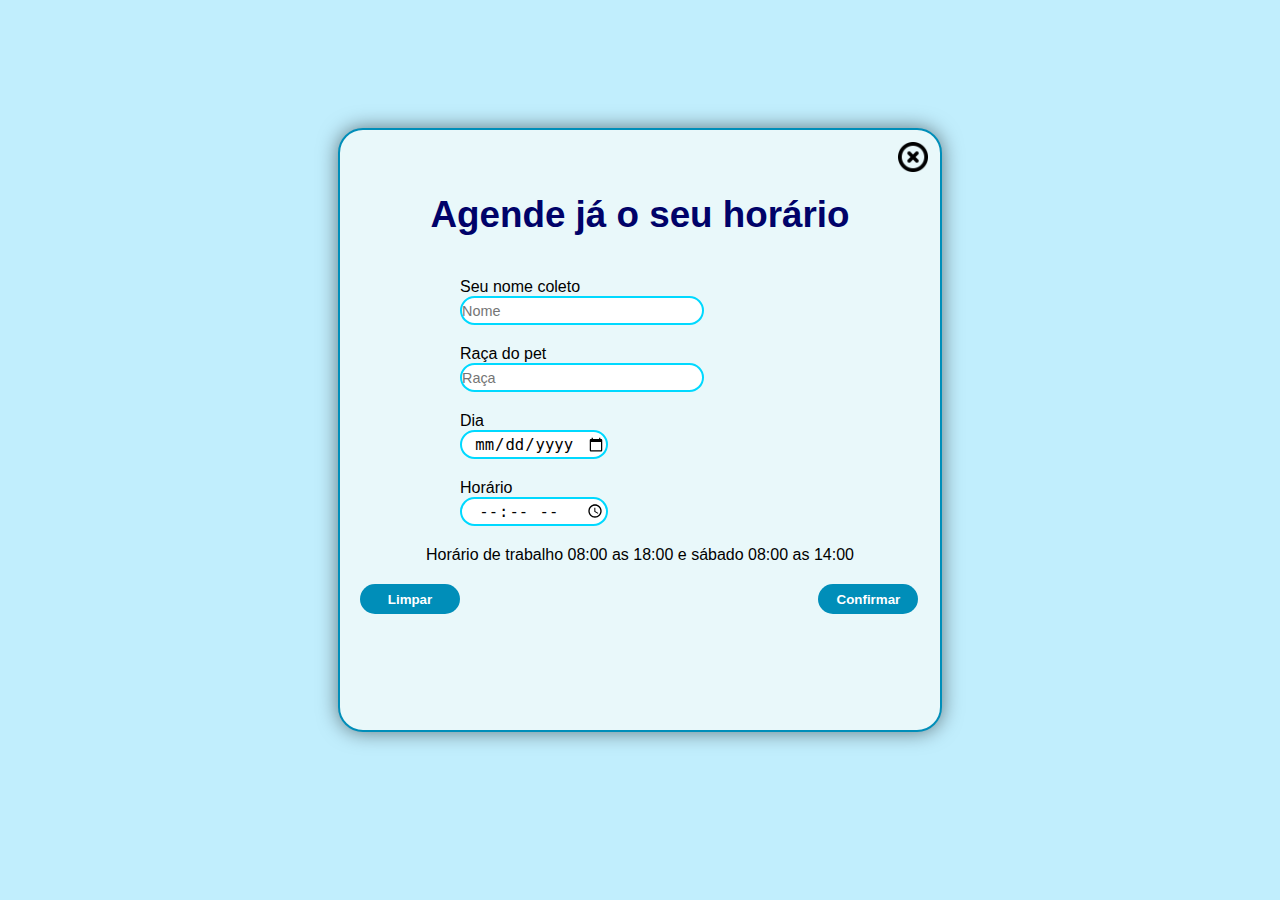
==== agendamento.html @ 1ecfb359 "Trabalho" ====
<!DOCTYPE html>
<html lang="en">

<head>
    <meta charset="UTF-8">
    <meta name="viewport" content="width=device-width, initial-scale=1.0">
    <link rel="shortcut icon" href="imgs/favicom-logo.png" type="image/x-icon">
    <link rel="stylesheet" href="style02.css">
    <title>Toque de Pelagem</title>
</head>

<body>
    <div class="agen">
        <a href="index.html">
            <img src="imgs/xbutton.png" alt="vultar" width="30px" class="bx">
        </a>
        <h1>Agende já o seu horário</h1>
        <form action="agra-agen.html" autocomplete="on">
            <p class="label">
                <label for="inome">Seu nome coleto</label>
            </p>
            <p class="input">
                <input type="text" name="nome" id="inome" placeholder="Nome" required>
            </p>
            <p class="label">
                <label for="iraca">Raça do pet</label>
            </p>
            <p class="input">
                <input type="text" name="raca" id="iraca" placeholder="Raça" required autocomplete="off">
            </p>
            <p class="label">
                <label for="idia">Dia</label>
            </p>
            <p class="input">
                <input type="date" name="dia" id="idia" required>
            </p>
            <p class="label">
                <label for="ihora">Horário</label>
            </p>
            <p class="input">
                <input type="time" name="horario" id="ihora" required>
            </p>
            <p class="ht">Horário de trabalho 08:00 as 18:00 e sábado 08:00 as 14:00</p>
            <div class="botao">
                <p class="limpar">
                  <input id="limp" type="reset" value="Limpar">
                </p>
                <p class="confirmar">
                    <input id="conf" type="submit" value="Confirmar">
                </p>
            </div>
            
        </form>
    </div>
</body>

</html>
---- style02.css ----
@charset "UTF-8";

@font-face {
    font-family: "ca";
    src: url(fonte/can\ dog\ tfb.ttf);
}

* {
    padding: 0px;
    margin: 0px;
}

body {
    font-family: Arial, Helvetica, sans-serif;
    background-color: #c1eefd;
}

.agen{
    background-color: #e9f8fa;
    width: 600px;
    height: 600px;
    margin: auto;
    margin-top: 10%;
    border: solid 2px #008eb9;
    border-radius: 25px;
    box-shadow: 0px 0px 20px #00000081;
}

.feco{
    background-color: #e9f8fa;
    width: 600px;
    height: 600px;
    margin: auto;
    margin-top: 10%;
    border: solid 2px #008eb9;
    border-radius: 25px;
    box-shadow: 0px 0px 20px #00000081;
}

.bx{
    margin-left: 93%;
    margin-top: 2%;
}

h1{
    text-align: center;
    color: #000269;
    padding-top: 3%;
    padding-bottom: 7%;
    font-size: 2.3em;
}

.label{
    padding-left: 20%;
}

.input{
    padding-left: 20%;
    padding-bottom: 20px;
}

#inome{
    border-radius: 15px;
    width: 50%;
    height: 25px;
    border: solid 2px #00d9ff;
    font-size: 0.9em;
}

#inome:hover{
    border:solid 2px #0026ff;
}

#iraca{
    border-radius: 15px;
    width: 50%;
    height: 25px;
    border: solid 2px #00d9ff;
    font-size: 0.9em;
}

#iraca:hover{
    border:solid 2px #00179b;
}

#idia{
    border-radius: 15px;
    width: 30%;
    height: 25px;
    border: solid 2px #00d9ff;
    text-align: center;
    font-size: 1.2em;
}

#idia:hover{
    border:solid 2px #00179b;
}

#ihora{
    border-radius: 15px;
    width: 30%;
    height: 25px;
    border: solid 2px #00d9ff;
    text-align: center;
    font-size: 1.2em;
}

#ihora:hover{
    border:solid 2px #00179b;
}

#iemail{
    border-radius: 15px;
    width: 50%;
    height: 25px;
    border: solid 2px #00d9ff;
    font-size: 0.9em;
}

#iemail:hover{
    border:solid 2px #00179b;
}

#itel{
    border-radius: 15px;
    width: 50%;
    height: 25px;
    border: solid 2px #00d9ff;
    font-size: 0.9em;
}

#itel:hover{
    border:solid 2px #00179b;
}

#isenha{
    border-radius: 15px;
    width: 50%;
    height: 25px;
    border: solid 2px #00d9ff;
    font-size: 0.9em;
}

#isenha:hover{
    border:solid 2px #00179b;
}

#icep{
    border-radius: 15px;
    width: 50%;
    height: 25px;
    border: solid 2px #00d9ff;
    font-size: 0.9em;
}

#icep:hover{
    border:solid 2px #00179b;
}

.botao{
    display: flex;
    margin: 20px;
}

.limpar{
    margin-right: 64%;
}

#conf{
    width: 100px;
    height: 30px;
    background-color: #008eb9;
    border: solid 0px;
    color: white;
    font-weight: bold;
    border-radius: 20px;
}

#conf:hover{
    box-shadow: 0px 0px 15px #00779b;
    border: solid 1px #00a2be;
}

#limp{
    width: 100px;
    height: 30px;
    background-color: #008eb9;
    border: solid 0px;
    color: white;
    font-weight: bold;
    border-radius: 20px;
}

#limp:hover{
    box-shadow: 0px 0px 15px #00779b;
    border: solid 1px #00a2be;
}

.ht{
    text-align: center;
}
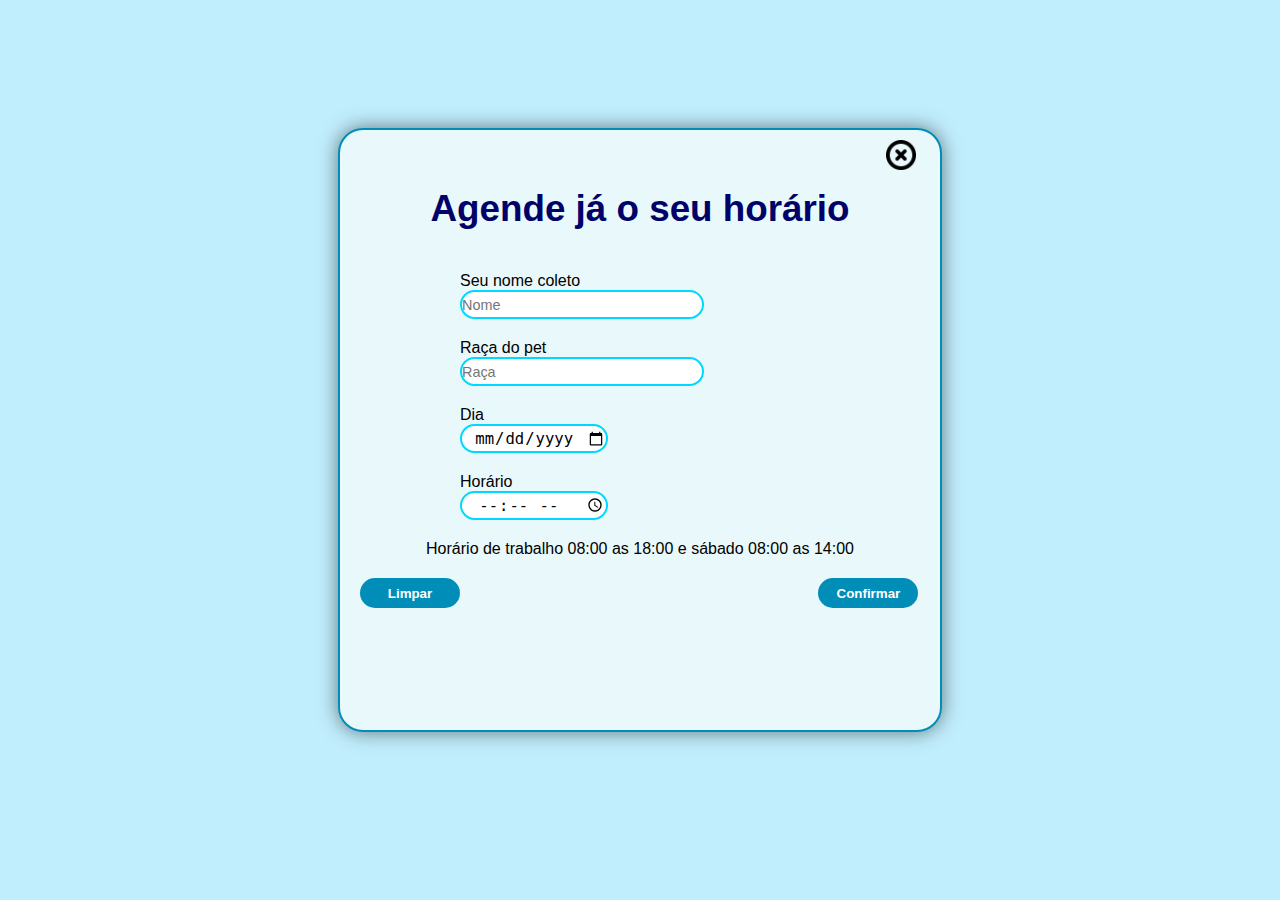
==== commit b13182a6: "Create settings.json" ====
--- a/agendamento.html
+++ b/agendamento.html
@@ -11,9 +11,13 @@
 
 <body>
     <div class="agen">
-        <a href="index.html">
-            <img src="imgs/xbutton.png" alt="vultar" width="30px" class="bx">
-        </a>
+        <div class="a-but-x">
+            <a href="index.html" class="agen-but-x">
+                <div class="but-x">
+                    <img src="imgs/xbutton.png" width="30px">
+                </div>
+            </a>
+        </div>
         <h1>Agende já o seu horário</h1>
         <form action="agra-agen.html" autocomplete="on">
             <p class="label">
--- a/style02.css
+++ b/style02.css
@@ -157,6 +157,23 @@
     border:solid 2px #00179b;
 }
 
+.but-x {
+    width: 30px;
+    height: 30px;
+    border-radius: 50%;
+    margin-left: 91%;
+    margin-top: 10px;
+}
+
+.agen-but-x {
+    width: 30px;
+}
+
+.a-but-x {
+    width: 0px;
+    margin-left: 91%;
+}
+
 .botao{
     display: flex;
     margin: 20px;
@@ -179,6 +196,7 @@
 #conf:hover{
     box-shadow: 0px 0px 15px #00779b;
     border: solid 1px #00a2be;
+    cursor: pointer;
 }
 
 #limp{
@@ -194,6 +212,7 @@
 #limp:hover{
     box-shadow: 0px 0px 15px #00779b;
     border: solid 1px #00a2be;
+    cursor: pointer;
 }
 
 .ht{
